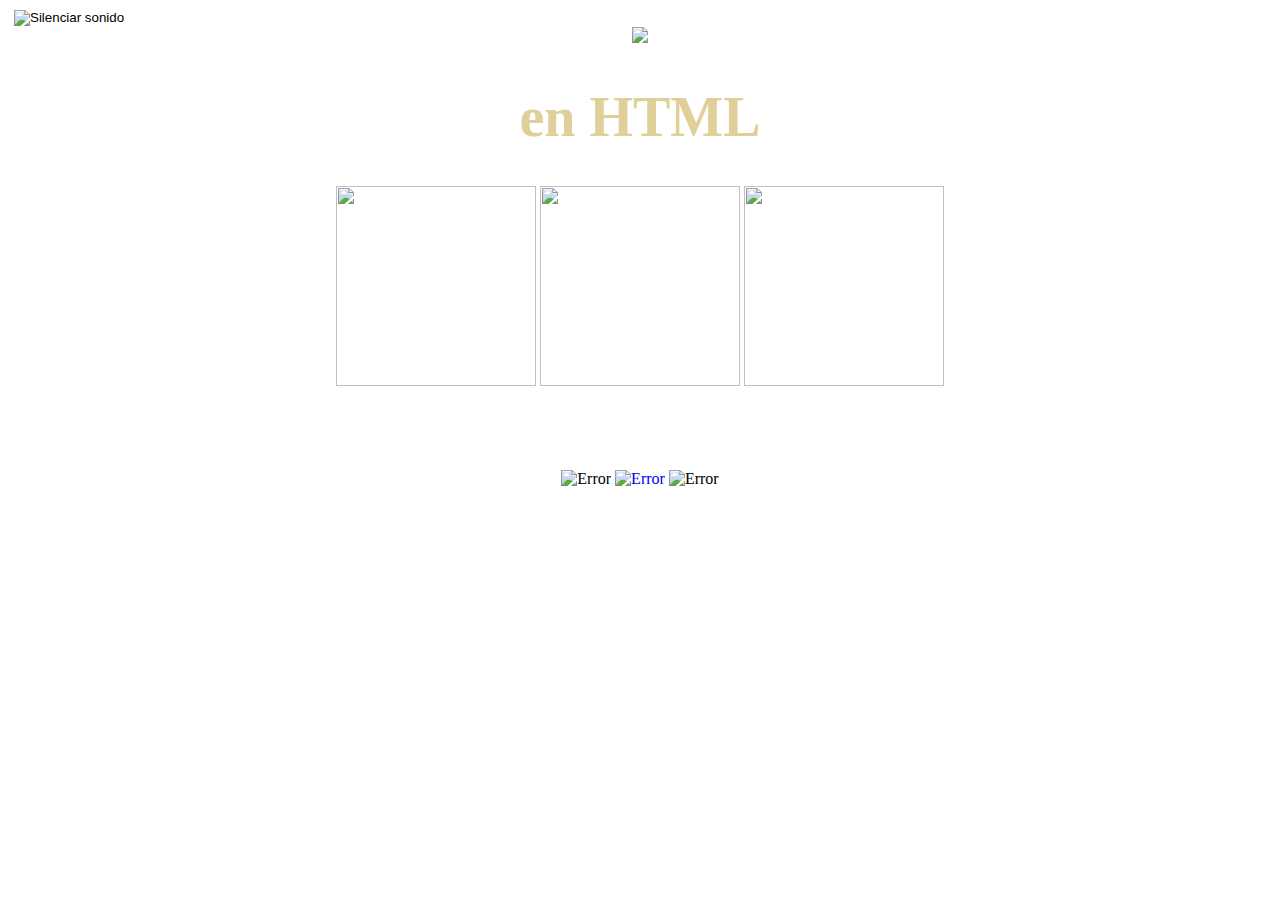
==== index.html @ ff0e51da "✨ feature: add main HTML files" ====
<!DOCTYPE html>
<html lang="en">
<head>
	<meta charset="UTF-8">
	<link rel="stylesheet" href="css/estilos_video.css">
	<link rel="stylesheet" href="css/estilos_generales.css">
	
	<!--Favicon-->
	<link rel="shortcut icon" href="resource/favicon/faviconHD.ico" type="image/x-icon">
	<link rel="icon" href="resource/favicon/faviconHD.ico" type="image/x-icon">

	<!--JQuery y JS-->
	<script type="text/javascript" src="lib/jquery-3.2.1.min.js"></script>

	<title>Diablo HTML</title>
</head>
<body>
	
	<!--Contenedor del contenido de la página principal-->
	<div class="contenedor-fondo-video">
		<button id="boton_sonido" style="background: none; border: none"><img src="resource/img/png/mute.png" height="32px" width="32px" alt="Silenciar sonido"/></button>

		<div align="center" style="margin: 0 auto">
			<img src="resource/img/gif/llamas.gif"><h1 style="font-family: AvQuest; color: #DFCF99; font-size: 3.5rem;">en HTML</h1>
			<img class="img-pj-portada" width="200px" height="200px" src="resource/img/gif/chars/pala.gif">
			<img class="img-pj-portada" width="200px" height="200px" src="resource/img/gif/chars/ama.gif">
			<img class="img-pj-portada" width="200px" height="200px" src="resource/img/gif/chars/barba.gif">

			<div>
				<img src="resource/img/gif/pent.gif" alt="Error">
				<a id="boton_entrar" href="tristam.html" style="text-decoration: none"><img style="margin-top: 5rem" src="resource/img/entrar.png" alt="Error"/></a>
				<img src="resource/img/gif/pent.gif" alt="Error">
			</div>
		</div>

		<!--Div que actuará como una capa difuminada sobre del video-->
		<div class="overlay-video"></div>
			<video autoplay muted loop id="video_fondo">
				<source src="resource/video/video_background.mp4" type="video/mp4">
				Tu navegador no soporta video HTML5.
			</video>

		<!--Música de fondo-->
		<audio id="mus_fondo" src="resource/music/intro.mp3" autoplay loop/>
		<audio id="sonido" src="resource/sounds/ui/titlslct.wav" preload="auto"/>

	</div>

	<script>
		var elsonido = $("#sonido")[0];

		$("#boton_entrar").click(function a(){
			elsonido.play();
		});

		var pararMusica = $("#boton_sonido");

   		pararMusica.click(function () {
			var bool = $("#mus_fondo").prop("muted");
			$("#mus_fondo").prop("muted", !bool);
		});
	</script>
</body>
</html>
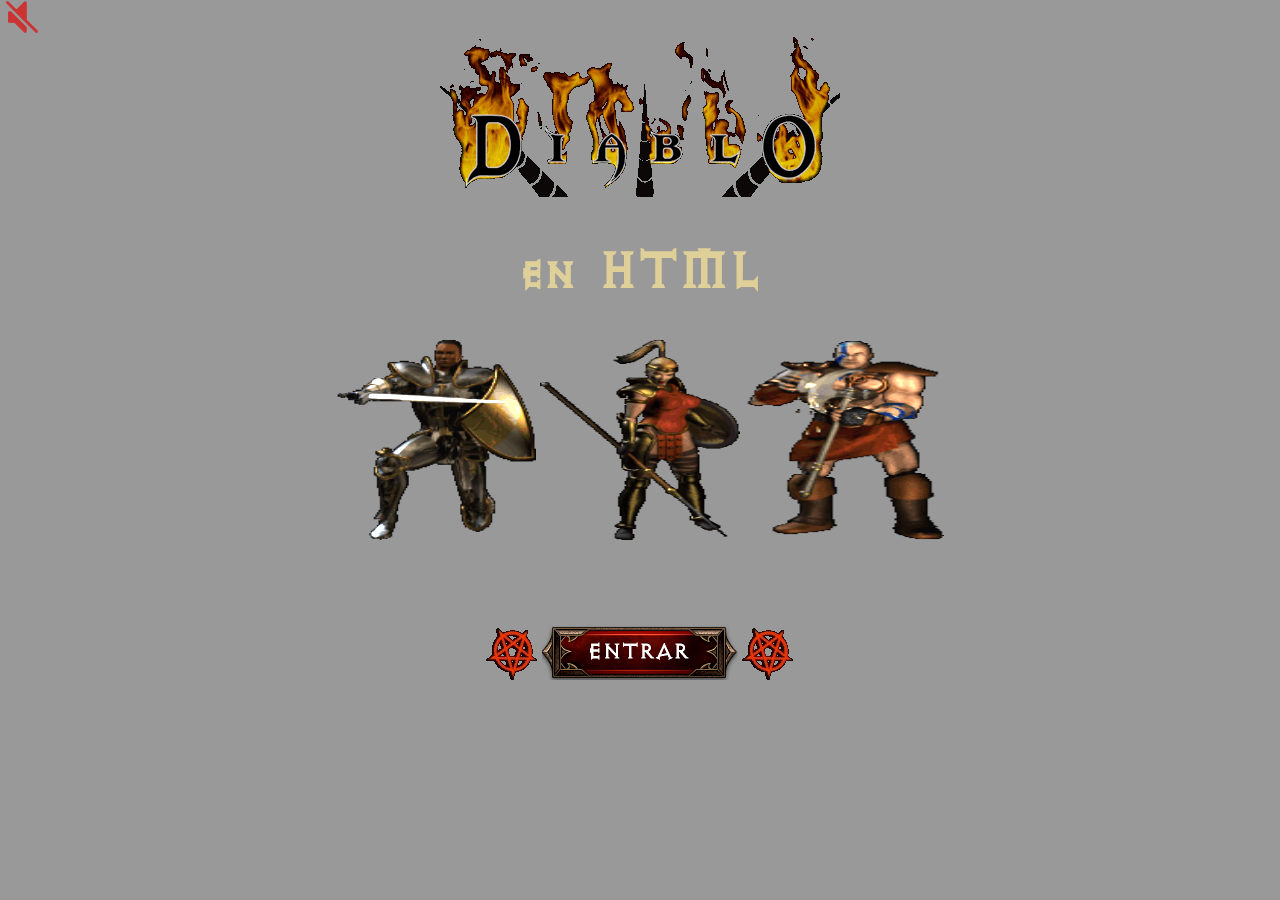
==== commit cf5d6807: "🩹 fix: reverted changes" ====
--- a/index.html
+++ b/index.html
@@ -42,7 +42,7 @@
 
 		<!--Música de fondo-->
 		<audio id="mus_fondo" src="resource/music/intro.mp3" autoplay loop/>
-		<audio id="sonido" src="resource/sounds/ui/titlslct.wav" preload="auto"/>
+		<audio id="sonido" src="resource/sounds/ui/titlslct.wav" preload="auto"></audio>
 
 	</div>
 
--- a/css/estilos_video.css
+++ b/css/estilos_video.css
@@ -0,0 +1,51 @@
+* {
+	cursor: url('../resource/cursor/cursor.png'), pointer;
+}
+
+body {
+	margin: 0;
+	height: 100%;
+}
+
+@font-face {
+	font-family: 'AvQuest';
+
+	src: url('../resource/fonts/avqest-webfont.woff2') format('woff2'),
+		 url('../resource/fonts/avqest-webfont.woff') format('woff');
+
+	font-weight: normal;
+	font-style: normal;
+}
+
+.contenedor-fondo-video {
+	position: relative;
+	width: 100%;
+	height: 100%;
+	background-attachment: scroll;
+	overflow: hidden;
+}
+
+.overlay-video {
+	height: 100%;
+	width: 100%;
+	position: fixed;
+	top: 0px;
+	left: 0px;
+	z-index: -1;
+	background: black;
+	opacity: 0.4;
+}
+
+#video_fondo{
+	position: fixed;
+	top: 50%;
+	left: 50%;
+	width: auto;
+	height: auto;
+	transform: translateX(-50%) translateY(-50%);
+	right: 0;
+	bottom: 0;
+	min-width: 100%;
+	min-height: 100%;
+	z-index: -2;
+}--- a/css/estilos_generales.css
+++ b/css/estilos_generales.css
@@ -0,0 +1,70 @@
+* {
+	cursor: url('../resource/cursor/cursor.png'), pointer;
+}
+
+body, html{
+	margin: 0;
+	height: 100%;
+}
+
+@font-face {
+	font-family: 'AvQuest';
+
+	src: url('../resource/fonts/avqest-webfont.woff2') format('woff2'),
+		 url('../resource/fonts/avqest-webfont.woff') format('woff');
+
+	font-weight: normal;
+	font-style: normal;
+}
+
+.textoh1-index{
+	font-family: AvQuest;
+	color: #DFCF99;
+	font-size: 3.5rem;
+}
+
+.textoh1-index:hover{
+	color: #c5a26a;
+}
+
+.texto-general{
+	font-family: AvQuest;
+	color: #DFCF99;
+	font-size: 1.5rem;
+}
+
+#boton_entrar:hover{
+	filter: brightness(125%);
+}
+
+.img-pj-portada{
+	filter:brightness(190%);
+}
+
+.img-monstruo:hover{
+	filter:brightness(200%);
+}
+
+.static-gif{
+	position: absolute;
+	background: transparent;
+}
+
+.static-gif:hover{
+	opacity: 0;
+}
+
+.gif{
+	opacity: 1;
+}
+
+.div-monstruo{
+	max-width: 50%;
+	position: relative;
+	display: inline-block;
+}
+
+.cajon-monstruos{
+	position: relative;
+
+}